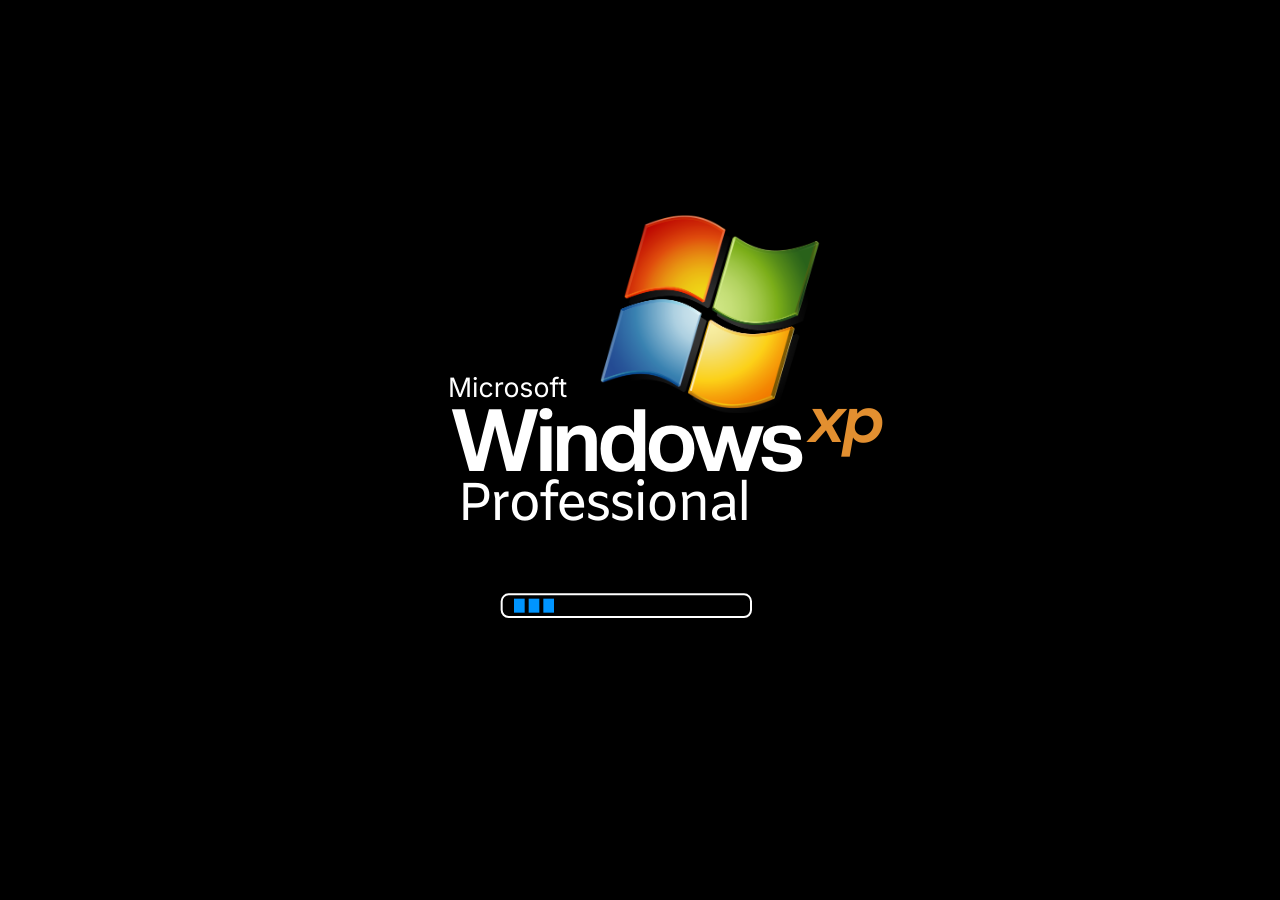
==== index.html @ 0f83bc87 "portfolio 2.0" ====
<!doctype html>
<html lang="en">
  <head>
    <meta charset="UTF-8" />
    <meta name="viewport" content="width=device-width, initial-scale=1.0" />
    <title>Portfolio 2.0</title>
    <link rel="stylesheet" href="styles.css" />
  </head>
  <body>
    <main class="viewport" aria-label="Windows XP Professional loading screen">
      <section class="figma-frame" data-node-id="2002:2" data-name="Loading Screen">
        <div class="logo-wrap" data-node-id="2007:3" data-name="MS logo 1">
          <img src="Assets/MS logo.png" alt="" class="logo" />
        </div>

        <p class="text microsoft" data-node-id="2002:4">Microsoft</p>
        <p class="text windows" data-node-id="2002:6">Windows</p>
        <p class="text professional" data-node-id="2002:7">Professional</p>
        <p class="text xp" data-node-id="2006:2">xp</p>

        <div class="progress-shell" data-node-id="2007:5" aria-hidden="true">
          <span class="progress-segment segment-1" data-node-id="2007:6"></span>
          <span class="progress-segment segment-2" data-node-id="2007:8"></span>
          <span class="progress-segment segment-3" data-node-id="2007:9"></span>
        </div>
      </section>
    </main>

    <script src="script.js"></script>
  </body>
</html>
---- styles.css ----
@font-face {
  font-family: "Inter Local";
  src: url("Assets/fonts/Inter-Regular.ttf") format("truetype");
  font-style: normal;
  font-weight: 400;
  font-display: block;
}

@font-face {
  font-family: "Creato Display Local";
  src: url("Assets/fonts/CreatoDisplay-Bold.otf") format("opentype");
  font-style: normal;
  font-weight: 700;
  font-display: block;
}

@font-face {
  font-family: "Amiko Local";
  src: url("Assets/fonts/Amiko-Regular.ttf") format("truetype");
  font-style: normal;
  font-weight: 400;
  font-display: block;
}

@font-face {
  font-family: "DM Sans Local";
  src: url("Assets/fonts/DMSans-BoldItalic.ttf") format("truetype");
  font-style: italic;
  font-weight: 700;
  font-display: block;
}

:root {
  --frame-width: 1920;
  --frame-height: 1080;
  --frame-scale: 1;
}

* {
  box-sizing: border-box;
}

html,
body {
  width: 100%;
  height: 100%;
}

body {
  margin: 0;
  overflow: hidden;
  background: #000;
  font-synthesis: none;
  text-rendering: geometricPrecision;
  -webkit-font-smoothing: antialiased;
}

p {
  margin: 0;
}

.viewport {
  position: fixed;
  inset: 0;
  overflow: hidden;
  background: #000;
}

.figma-frame {
  position: absolute;
  left: 50%;
  top: 50%;
  width: calc(var(--frame-width) * 1px);
  height: calc(var(--frame-height) * 1px);
  overflow: hidden;
  background: #000;
  color: #fff;
  transform: translate(-50%, -50%) scale(var(--frame-scale));
  transform-origin: center center;
}

.text {
  position: absolute;
  color: #fff;
  white-space: normal;
}

.logo-wrap {
  position: absolute;
  left: 901px;
  top: 188px;
  width: 335px;
  height: 297px;
  overflow: hidden;
}

.logo {
  position: absolute;
  inset: 0;
  width: 100%;
  height: 100%;
  max-width: none;
  display: block;
  object-fit: cover;
  pointer-events: none;
  user-select: none;
}

.microsoft {
  left: 672px;
  top: 421px;
  width: 469px;
  height: 86px;
  font-family: "Inter Local", Inter, Arial, sans-serif;
  font-size: 40px;
  font-weight: 400;
  font-style: normal;
  line-height: normal;
  letter-spacing: 0;
}

.windows {
  left: calc(50% - 20px);
  top: 476px;
  width: 838px;
  height: 140px;
  transform: translateX(-50%);
  font-family: "Creato Display Local", "Creato Display", Arial, sans-serif;
  font-size: 130px;
  font-weight: 700;
  font-style: normal;
  line-height: 100px;
  letter-spacing: -3.9px;
  text-align: center;
}

.professional {
  left: 685px;
  top: 572px;
  font-family: "Amiko Local", Amiko, Arial, sans-serif;
  font-size: 80px;
  font-weight: 400;
  font-style: normal;
  line-height: normal;
  letter-spacing: -4px;
  white-space: nowrap;
}

.xp {
  left: 1212px;
  top: 429px;
  width: 251px;
  height: 195px;
  font-family: "DM Sans Local", "DM Sans", Arial, sans-serif;
  font-size: 100px;
  font-weight: 700;
  font-style: italic;
  font-variation-settings: "opsz" 14;
  line-height: normal;
  letter-spacing: -5px;
  color: #e28f30;
}

.progress-shell {
  position: absolute;
  left: 751px;
  top: 755px;
  width: 377px;
  height: 37px;
  border: 3px solid #fff;
  border-radius: 12px;
}

.progress-segment {
  position: absolute;
  top: 5px;
  width: 16px;
  height: 21px;
  display: block;
  background: #0095ff;
}

.segment-1 {
  left: 17px;
}

.segment-2 {
  left: 39px;
}

.segment-3 {
  left: 61px;
}
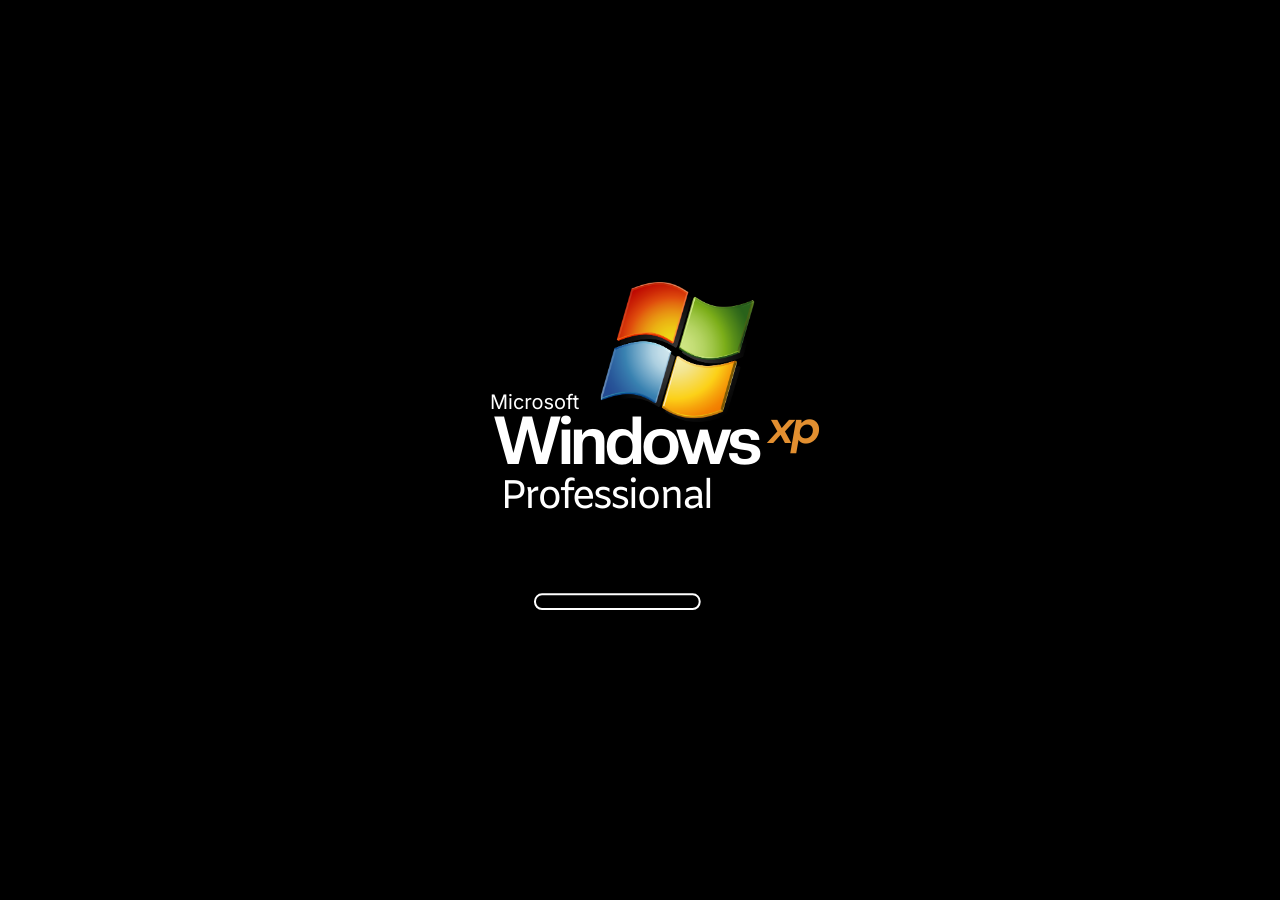
==== commit da6297d2: "loader added" ====
--- a/index.html
+++ b/index.html
@@ -1,31 +1,42 @@
 <!doctype html>
 <html lang="en">
-  <head>
-    <meta charset="UTF-8" />
-    <meta name="viewport" content="width=device-width, initial-scale=1.0" />
-    <title>Portfolio 2.0</title>
-    <link rel="stylesheet" href="styles.css" />
-  </head>
-  <body>
-    <main class="viewport" aria-label="Windows XP Professional loading screen">
-      <section class="figma-frame" data-node-id="2002:2" data-name="Loading Screen">
-        <div class="logo-wrap" data-node-id="2007:3" data-name="MS logo 1">
-          <img src="Assets/MS logo.png" alt="" class="logo" />
-        </div>
 
-        <p class="text microsoft" data-node-id="2002:4">Microsoft</p>
-        <p class="text windows" data-node-id="2002:6">Windows</p>
-        <p class="text professional" data-node-id="2002:7">Professional</p>
-        <p class="text xp" data-node-id="2006:2">xp</p>
+<head>
+  <meta charset="UTF-8" />
+  <meta name="viewport" content="width=device-width, initial-scale=1.0" />
+  <title>Portfolio 2.0</title>
+  <link rel="stylesheet" href="styles.css" />
+</head>
 
-        <div class="progress-shell" data-node-id="2007:5" aria-hidden="true">
+<body>
+  <main class="viewport" aria-label="Windows XP Professional loading screen">
+    <section class="figma-frame" data-node-id="2002:2" data-name="Loading Screen">
+      <div class="logo-wrap" data-node-id="2007:3" data-name="MS logo 1">
+        <img src="Assets/MS logo.png" alt="" class="logo" />
+      </div>
+
+      <p class="text microsoft" data-node-id="2002:4">Microsoft</p>
+      <p class="text windows" data-node-id="2002:6">Windows</p>
+      <p class="text professional" data-node-id="2002:7">Professional</p>
+      <p class="text xp" data-node-id="2006:2">xp</p>
+
+      <!-- <div class="progress-shell" data-node-id="2007:5" aria-hidden="true">
           <span class="progress-segment segment-1" data-node-id="2007:6"></span>
           <span class="progress-segment segment-2" data-node-id="2007:8"></span>
           <span class="progress-segment segment-3" data-node-id="2007:9"></span>
+        </div> -->
+      <div class="loader">
+        <div class="slider">
+          <div class="block"></div>
+          <div class="block"></div>
+          <div class="block"></div>
         </div>
-      </section>
-    </main>
+      </div>
 
-    <script src="script.js"></script>
-  </body>
-</html>
+    </section>
+  </main>
+
+  <script src="script.js"></script>
+</body>
+
+</html>
--- a/styles.css
+++ b/styles.css
@@ -88,9 +88,9 @@
 .logo-wrap {
   position: absolute;
   left: 901px;
-  top: 188px;
-  width: 335px;
-  height: 297px;
+  top: 288px;
+  width: 235px;
+  height: 210px;
   overflow: hidden;
 }
 
@@ -107,12 +107,12 @@
 }
 
 .microsoft {
-  left: 672px;
-  top: 421px;
+  left: 735px;
+  top: 451px;
   width: 469px;
   height: 86px;
   font-family: "Inter Local", Inter, Arial, sans-serif;
-  font-size: 40px;
+  font-size: 30px;
   font-weight: 400;
   font-style: normal;
   line-height: normal;
@@ -126,7 +126,7 @@
   height: 140px;
   transform: translateX(-50%);
   font-family: "Creato Display Local", "Creato Display", Arial, sans-serif;
-  font-size: 130px;
+  font-size: 100px;
   font-weight: 700;
   font-style: normal;
   line-height: 100px;
@@ -135,10 +135,10 @@
 }
 
 .professional {
-  left: 685px;
+  left: 750px;
   top: 572px;
   font-family: "Amiko Local", Amiko, Arial, sans-serif;
-  font-size: 80px;
+  font-size: 60px;
   font-weight: 400;
   font-style: normal;
   line-height: normal;
@@ -147,12 +147,12 @@
 }
 
 .xp {
-  left: 1212px;
-  top: 429px;
+  left: 1152px;
+  top: 460px;
   width: 251px;
   height: 195px;
   font-family: "DM Sans Local", "DM Sans", Arial, sans-serif;
-  font-size: 100px;
+  font-size: 70px;
   font-weight: 700;
   font-style: italic;
   font-variation-settings: "opsz" 14;
@@ -191,3 +191,44 @@
 .segment-3 {
   left: 61px;
 }
+
+.loader {
+  position: absolute;
+  left: 801px;
+  top: 755px;
+  width: 250px;
+  height: 25px;
+  border: 3px solid #fff;
+  border-radius: 12px;
+  overflow: hidden;
+}
+
+/* Moving group */
+.slider {
+  position: absolute;
+  display: flex;
+  gap: 6px;
+  height: 100%;
+  left: -80px;
+
+  animation: slide 1.2s linear infinite;
+}
+
+/* Blocks */
+.block {
+  width: 20px;
+  height: 100%;
+  background: linear-gradient(to right, #00aaff, #0077cc);
+  border-radius: 2px;
+}
+
+/* Animation */
+@keyframes slide {
+  0% {
+    left: -80px;
+  }
+
+  100% {
+    left: 100%;
+  }
+}
